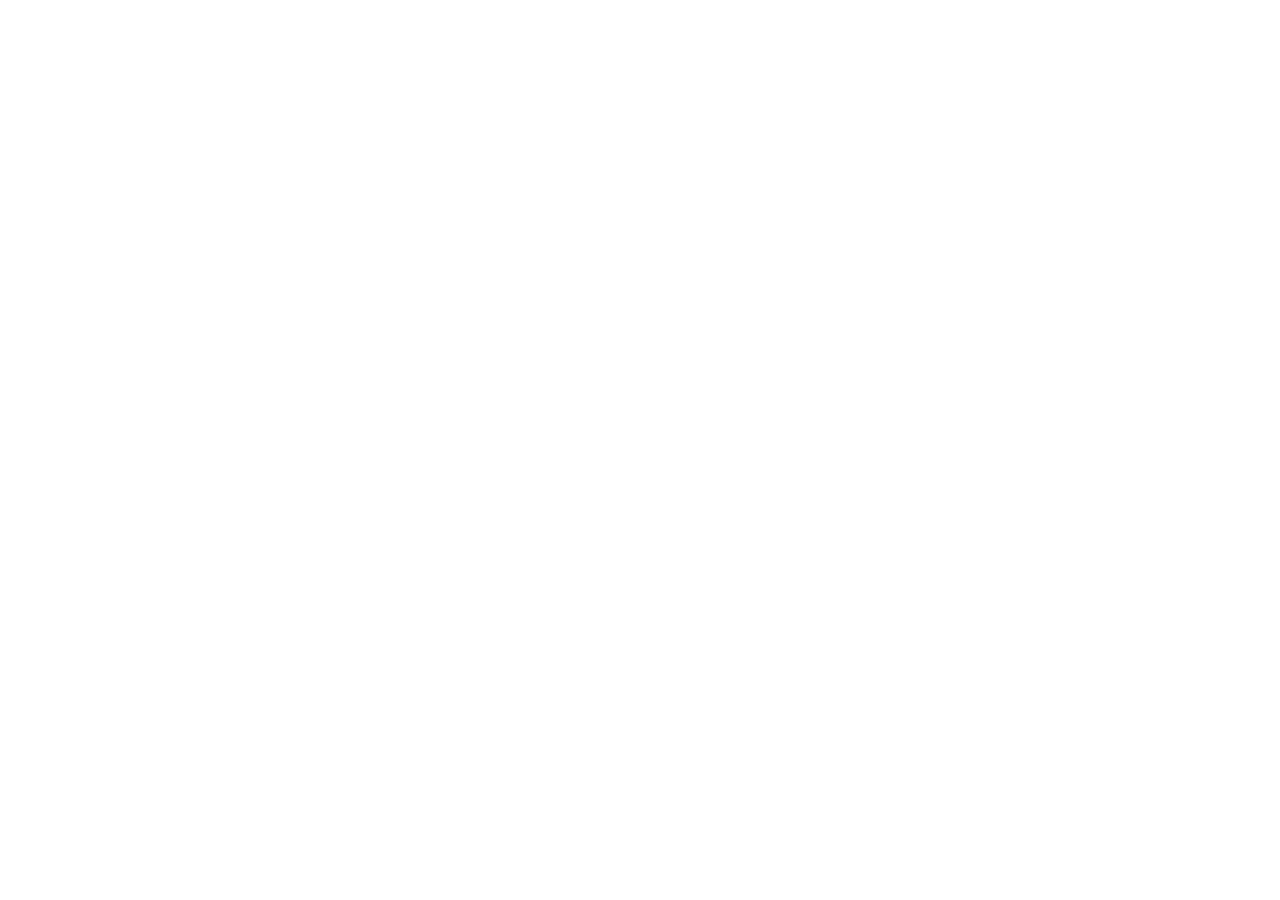
==== index.html @ 7dd33d98 "Create index.html" ====
<!DOCTYPE html>
<html lang="ko">
<head>
  <meta charset="UTF-8">
  <title>게임 갤러리</title>
  <style>
    #unity-container { width: 960px; height: 600px; }
    canvas { width: 100%; height: 100%; background: #231F20; }
  </style>
</head>
<body>

  <ul id="game-list"></ul>

  <div id="unity-container" style="display:none;">
    <canvas id="unity-canvas"></canvas>
  </div>

  <script type="module">
    import { neon } from './neonClient.js';

    async function loadGameList() {
      const { data } = await neon.from('games').select();
      const list = document.getElementById('game-list');
      data?.forEach(g => {
        const li = document.createElement('li');
        const btn = document.createElement('button');
        btn.textContent = g.title;
        btn.onclick = () => playGame(g);
        li.appendChild(btn);
        list.appendChild(li);
      });
    }

    function playGame(game) {
      document.getElementById('unity-container').style.display = 'block';
      const config = {
        dataUrl: game.data_url,
        frameworkUrl: game.framework_url,
        codeUrl: game.code_url,
        streamingAssetsUrl: 'StreamingAssets',
        companyName: 'MyCompany',
        productName: game.title,
        productVersion: '1.0',
      };
      const script = document.createElement('script');
      script.src = game.loader_url;
      script.onload = () => {
        createUnityInstance(document.querySelector('#unity-canvas'), config)
          .catch(err => alert(err));
      };
      document.body.appendChild(script);
    }

    loadGameList();
  </script>

</body>
</html>
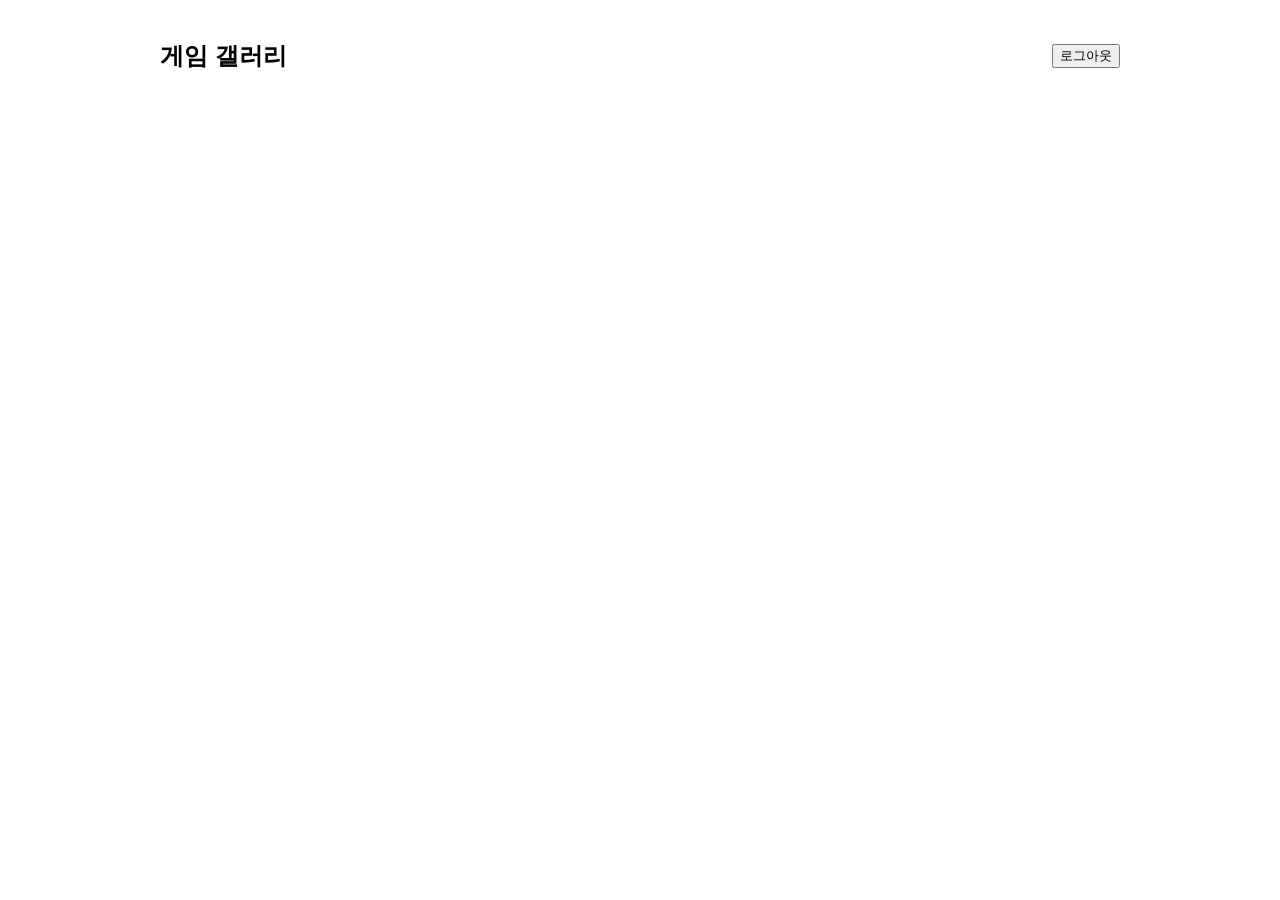
==== commit 563cd55c: "Add files via upload" ====
--- a/index.html
+++ b/index.html
@@ -4,11 +4,27 @@
   <meta charset="UTF-8">
   <title>게임 갤러리</title>
   <style>
-    #unity-container { width: 960px; height: 600px; }
+    body { font-family: sans-serif; max-width: 960px; margin: 20px auto; }
+    .top { display: flex; justify-content: space-between; align-items: center; }
+    #game-list { display: flex; flex-wrap: wrap; gap: 8px; padding: 0; list-style: none; }
+    #game-list li button { padding: 8px 14px; cursor: pointer; }
+    #unity-container { width: 960px; max-width: 100%; height: 600px; margin-top: 20px; }
     canvas { width: 100%; height: 100%; background: #231F20; }
+    #comments-section { margin-top: 16px; }
+    #comment-list { list-style: none; padding: 0; }
+    #comment-list li { border-bottom: 1px solid #ddd; padding: 6px 0; }
+    #comment-input { width: 80%; padding: 6px; }
   </style>
 </head>
 <body>
+
+  <div class="top">
+    <h2>게임 갤러리</h2>
+    <div>
+      <span id="user-email"></span>
+      <button id="logout-btn">로그아웃</button>
+    </div>
+  </div>
 
   <ul id="game-list"></ul>
 
@@ -16,13 +32,37 @@
     <canvas id="unity-canvas"></canvas>
   </div>
 
+  <div id="comments-section" style="display:none;">
+    <h3>댓글</h3>
+    <ul id="comment-list"></ul>
+    <input id="comment-input" placeholder="댓글을 입력하세요">
+    <button id="comment-submit">등록</button>
+  </div>
+
   <script type="module">
     import { neon } from './neonClient.js';
 
+    let currentGameId = null;
+
+    // 로그인 필수
+    const { data } = await neon.auth.getSession();
+    if (!data?.session) {
+      location.href = 'login.html';
+    }
+    document.getElementById('user-email').textContent = data.session.user.email;
+
+    document.getElementById('logout-btn').onclick = async () => {
+      await neon.auth.signOut();
+      location.href = 'login.html';
+    };
+
     async function loadGameList() {
-      const { data } = await neon.from('games').select();
+      const { data: games, error } = await neon.from('games').select();
+      if (error) { console.error(error); return; }
+
       const list = document.getElementById('game-list');
-      data?.forEach(g => {
+      list.innerHTML = '';
+      games?.forEach(g => {
         const li = document.createElement('li');
         const btn = document.createElement('button');
         btn.textContent = g.title;
@@ -33,7 +73,10 @@
     }
 
     function playGame(game) {
+      currentGameId = game.id;
       document.getElementById('unity-container').style.display = 'block';
+      document.getElementById('comments-section').style.display = 'block';
+
       const config = {
         dataUrl: game.data_url,
         frameworkUrl: game.framework_url,
@@ -43,13 +86,63 @@
         productName: game.title,
         productVersion: '1.0',
       };
+
+      const canvas = document.querySelector('#unity-canvas');
       const script = document.createElement('script');
       script.src = game.loader_url;
       script.onload = () => {
-        createUnityInstance(document.querySelector('#unity-canvas'), config)
+        createUnityInstance(canvas, config)
           .catch(err => alert(err));
       };
       document.body.appendChild(script);
+
+      loadComments();
+    }
+
+    // 유니티 쪽에서 SendMessage('WebGameBridge', 'RecordScore', '123') 형태로 호출하면
+    // 아래 함수가 실행되어 점수가 저장됩니다.
+    window.RecordScore = async (scoreValue) => {
+      if (!currentGameId) return;
+      const score = parseInt(scoreValue, 10);
+      if (Number.isNaN(score)) return;
+
+      const { error } = await neon.from('scores').insert({
+        game_id: currentGameId,
+        score,
+      });
+      if (error) console.error(error);
+    };
+
+    document.getElementById('comment-submit').onclick = async () => {
+      const input = document.getElementById('comment-input');
+      const content = input.value.trim();
+      if (!content || !currentGameId) return;
+
+      const { error } = await neon.from('comments').insert({
+        game_id: currentGameId,
+        content,
+      });
+      if (error) return alert(error.message);
+
+      input.value = '';
+      loadComments();
+    };
+
+    async function loadComments() {
+      if (!currentGameId) return;
+      const { data: comments, error } = await neon
+        .from('comments')
+        .select()
+        .eq('game_id', currentGameId);
+      if (error) { console.error(error); return; }
+
+      const list = document.getElementById('comment-list');
+      list.innerHTML = '';
+      comments?.forEach(c => {
+        const li = document.createElement('li');
+        li.textContent = c.content;
+        list.appendChild(li);
+      });
     }
 
     loadGameList();
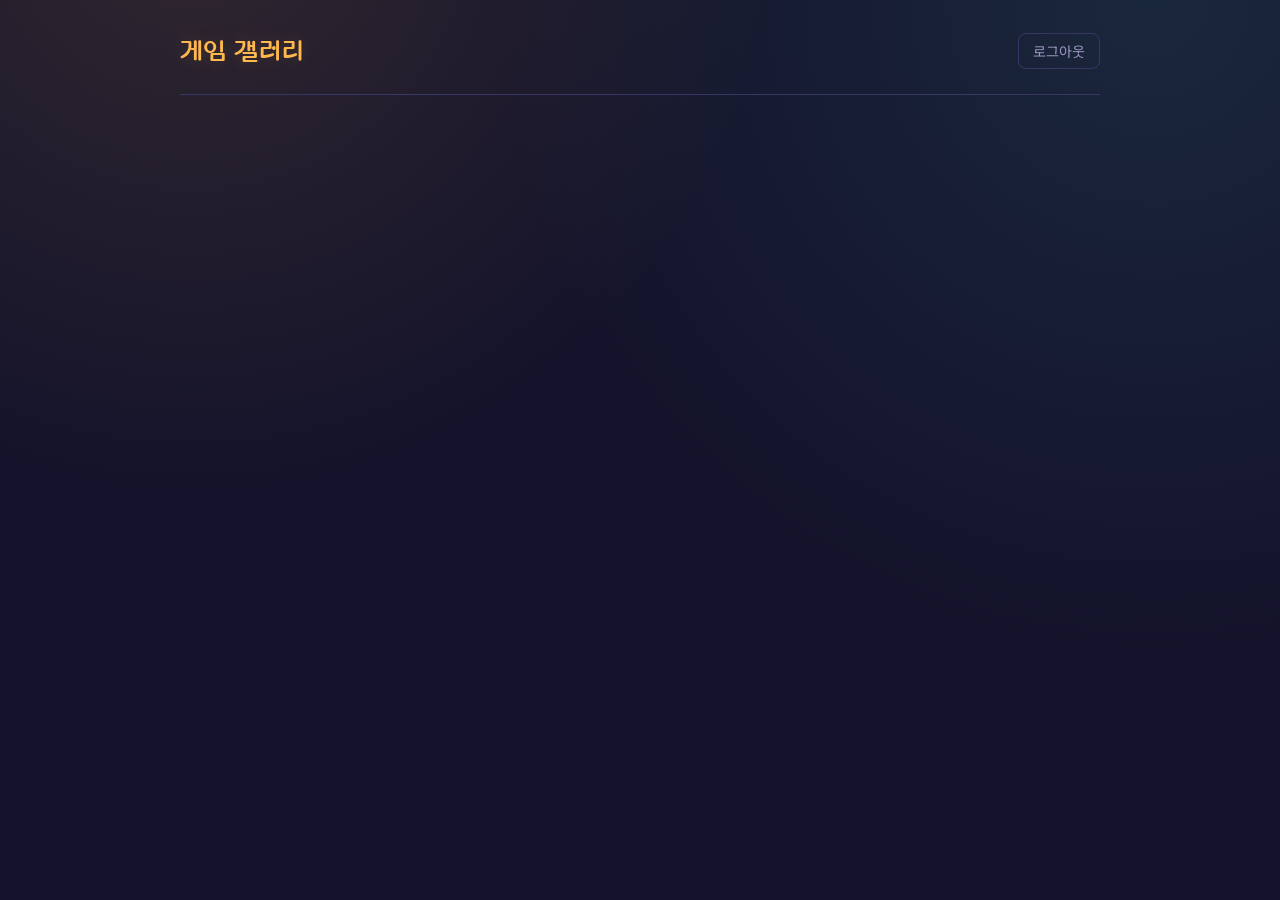
==== commit d8f58232: "Add files via upload" ====
--- a/index.html
+++ b/index.html
@@ -2,41 +2,37 @@
 <html lang="ko">
 <head>
   <meta charset="UTF-8">
+  <meta name="viewport" content="width=device-width, initial-scale=1">
   <title>게임 갤러리</title>
-  <style>
-    body { font-family: sans-serif; max-width: 960px; margin: 20px auto; }
-    .top { display: flex; justify-content: space-between; align-items: center; }
-    #game-list { display: flex; flex-wrap: wrap; gap: 8px; padding: 0; list-style: none; }
-    #game-list li button { padding: 8px 14px; cursor: pointer; }
-    #unity-container { width: 960px; max-width: 100%; height: 600px; margin-top: 20px; }
-    canvas { width: 100%; height: 100%; background: #231F20; }
-    #comments-section { margin-top: 16px; }
-    #comment-list { list-style: none; padding: 0; }
-    #comment-list li { border-bottom: 1px solid #ddd; padding: 6px 0; }
-    #comment-input { width: 80%; padding: 6px; }
-  </style>
+  <link rel="preconnect" href="https://fonts.googleapis.com">
+  <link href="https://fonts.googleapis.com/css2?family=Gugi&family=Noto+Sans+KR:wght@400;500;700&display=swap" rel="stylesheet">
+  <link rel="stylesheet" href="style.css">
 </head>
 <body>
 
-  <div class="top">
-    <h2>게임 갤러리</h2>
-    <div>
-      <span id="user-email"></span>
-      <button id="logout-btn">로그아웃</button>
+  <div class="page">
+    <div class="navbar">
+      <h2>게임 갤러리</h2>
+      <div class="navbar-right">
+        <span id="user-email"></span>
+        <button id="logout-btn" class="btn-ghost btn-small">로그아웃</button>
+      </div>
     </div>
-  </div>
 
-  <ul id="game-list"></ul>
+    <ul id="game-list" class="game-grid"></ul>
 
-  <div id="unity-container" style="display:none;">
-    <canvas id="unity-canvas"></canvas>
-  </div>
+    <div id="unity-container" style="display:none;">
+      <canvas id="unity-canvas"></canvas>
+    </div>
 
-  <div id="comments-section" style="display:none;">
-    <h3>댓글</h3>
-    <ul id="comment-list"></ul>
-    <input id="comment-input" placeholder="댓글을 입력하세요">
-    <button id="comment-submit">등록</button>
+    <div id="comments-section" style="display:none;">
+      <h3>댓글</h3>
+      <ul id="comment-list"></ul>
+      <div class="comment-form">
+        <input id="comment-input" type="text" placeholder="댓글을 남겨보세요">
+        <button id="comment-submit" class="btn-primary" style="width:auto;">등록</button>
+      </div>
+    </div>
   </div>
 
   <script type="module">
@@ -44,7 +40,6 @@
 
     let currentGameId = null;
 
-    // 로그인 필수
     const { data } = await neon.auth.getSession();
     if (!data?.session) {
       location.href = 'login.html';
@@ -62,12 +57,23 @@
 
       const list = document.getElementById('game-list');
       list.innerHTML = '';
-      games?.forEach(g => {
+
+      if (!games?.length) {
+        list.innerHTML = '<li class="empty-state" style="grid-column:1/-1;">아직 등록된 게임이 없어요. 관리자가 곧 추가할 예정이에요.</li>';
+        return;
+      }
+
+      games.forEach(g => {
         const li = document.createElement('li');
-        const btn = document.createElement('button');
-        btn.textContent = g.title;
-        btn.onclick = () => playGame(g);
-        li.appendChild(btn);
+        const card = document.createElement('button');
+        card.className = 'game-card';
+        card.innerHTML = `
+          <div class="marquee"></div>
+          <div class="title">${g.title}</div>
+          <div class="desc">${g.description || '플레이해보세요'}</div>
+        `;
+        card.onclick = () => playGame(g);
+        li.appendChild(card);
         list.appendChild(li);
       });
     }
@@ -91,25 +97,21 @@
       const script = document.createElement('script');
       script.src = game.loader_url;
       script.onload = () => {
-        createUnityInstance(canvas, config)
-          .catch(err => alert(err));
+        createUnityInstance(canvas, config).catch(err => alert(err));
       };
       document.body.appendChild(script);
 
+      document.getElementById('unity-container').scrollIntoView({ behavior: 'smooth' });
       loadComments();
     }
 
-    // 유니티 쪽에서 SendMessage('WebGameBridge', 'RecordScore', '123') 형태로 호출하면
-    // 아래 함수가 실행되어 점수가 저장됩니다.
+    // Unity 쪽에서 SendMessage('WebGameBridge', 'RecordScore', '123') 형태로 호출
     window.RecordScore = async (scoreValue) => {
       if (!currentGameId) return;
       const score = parseInt(scoreValue, 10);
       if (Number.isNaN(score)) return;
 
-      const { error } = await neon.from('scores').insert({
-        game_id: currentGameId,
-        score,
-      });
+      const { error } = await neon.from('scores').insert({ game_id: currentGameId, score });
       if (error) console.error(error);
     };
 
@@ -118,10 +120,7 @@
       const content = input.value.trim();
       if (!content || !currentGameId) return;
 
-      const { error } = await neon.from('comments').insert({
-        game_id: currentGameId,
-        content,
-      });
+      const { error } = await neon.from('comments').insert({ game_id: currentGameId, content });
       if (error) return alert(error.message);
 
       input.value = '';
@@ -138,7 +137,13 @@
 
       const list = document.getElementById('comment-list');
       list.innerHTML = '';
-      comments?.forEach(c => {
+
+      if (!comments?.length) {
+        list.innerHTML = '<li style="color:var(--text-muted); border-bottom:none;">아직 댓글이 없어요. 첫 댓글을 남겨보세요.</li>';
+        return;
+      }
+
+      comments.forEach(c => {
         const li = document.createElement('li');
         li.textContent = c.content;
         list.appendChild(li);
--- a/style.css
+++ b/style.css
@@ -0,0 +1,376 @@
+/* ================= Tokens ================= */
+:root {
+  --bg: #14132b;
+  --surface: #1e1d3a;
+  --surface-2: #262550;
+  --border: #383667;
+  --text: #f5f3ff;
+  --text-muted: #9c98c4;
+  --accent: #ffb84d;
+  --accent-soft: rgba(255, 184, 77, 0.15);
+  --accent-2: #4dd9c4;
+  --danger: #ff6b6b;
+  --radius: 14px;
+}
+
+* { box-sizing: border-box; }
+
+body {
+  margin: 0;
+  background: var(--bg);
+  background-image:
+    radial-gradient(circle at 15% -10%, rgba(255, 184, 77, 0.12), transparent 40%),
+    radial-gradient(circle at 90% 0%, rgba(77, 217, 196, 0.10), transparent 45%);
+  color: var(--text);
+  font-family: 'Noto Sans KR', sans-serif;
+  line-height: 1.6;
+  min-height: 100vh;
+}
+
+h1, h2, h3 {
+  font-family: 'Gugi', 'Noto Sans KR', sans-serif;
+  font-weight: 400;
+  margin: 0;
+  letter-spacing: 0.02em;
+}
+
+a { color: var(--accent-2); }
+
+/* ================= Layout shells ================= */
+.page {
+  max-width: 960px;
+  margin: 0 auto;
+  padding: 32px 20px 64px;
+}
+
+.page-narrow {
+  max-width: 420px;
+  margin: 0 auto;
+  padding: 0 20px;
+  min-height: 100vh;
+  display: flex;
+  flex-direction: column;
+  justify-content: center;
+}
+
+.navbar {
+  display: flex;
+  justify-content: space-between;
+  align-items: center;
+  padding-bottom: 24px;
+  margin-bottom: 28px;
+  border-bottom: 1px solid var(--border);
+}
+
+.navbar h2 {
+  font-size: 1.5rem;
+  color: var(--accent);
+  text-shadow: 0 0 18px var(--accent-soft);
+}
+
+.navbar-right {
+  display: flex;
+  align-items: center;
+  gap: 12px;
+  color: var(--text-muted);
+  font-size: 0.9rem;
+}
+
+/* ================= Auth card ================= */
+.auth-card {
+  background: var(--surface);
+  border: 1px solid var(--border);
+  border-radius: var(--radius);
+  padding: 36px 32px;
+  box-shadow: 0 0 60px rgba(255, 184, 77, 0.06);
+}
+
+.auth-card h2 {
+  font-size: 1.6rem;
+  color: var(--accent);
+  margin-bottom: 6px;
+}
+
+.auth-card .subtitle {
+  color: var(--text-muted);
+  font-size: 0.9rem;
+  margin-bottom: 24px;
+}
+
+.field {
+  margin-bottom: 16px;
+}
+
+.field label {
+  display: block;
+  font-size: 0.82rem;
+  color: var(--text-muted);
+  margin-bottom: 6px;
+}
+
+.auth-footer {
+  margin-top: 18px;
+  font-size: 0.88rem;
+  color: var(--text-muted);
+  text-align: center;
+}
+
+/* ================= Form controls ================= */
+input[type="text"],
+input[type="email"],
+input[type="password"],
+input:not([type]) {
+  width: 100%;
+  padding: 11px 13px;
+  background: var(--surface-2);
+  border: 1px solid var(--border);
+  border-radius: 8px;
+  color: var(--text);
+  font-family: inherit;
+  font-size: 0.95rem;
+  outline: none;
+  transition: border-color 0.15s ease;
+}
+
+input:focus {
+  border-color: var(--accent);
+}
+
+input::placeholder { color: #6c689a; }
+
+input:disabled {
+  color: var(--text-muted);
+  opacity: 0.7;
+}
+
+button {
+  font-family: inherit;
+  font-size: 0.95rem;
+  border: none;
+  border-radius: 8px;
+  padding: 11px 18px;
+  cursor: pointer;
+  transition: transform 0.1s ease, opacity 0.15s ease;
+}
+
+button:active { transform: scale(0.98); }
+
+.btn-primary {
+  width: 100%;
+  background: var(--accent);
+  color: #1a1530;
+  font-weight: 700;
+}
+
+.btn-primary:hover { opacity: 0.9; }
+
+.btn-ghost {
+  background: transparent;
+  border: 1px solid var(--border);
+  color: var(--text-muted);
+}
+
+.btn-ghost:hover { border-color: var(--accent-2); color: var(--accent-2); }
+
+.btn-danger {
+  background: transparent;
+  border: 1px solid var(--danger);
+  color: var(--danger);
+  padding: 6px 12px;
+  font-size: 0.85rem;
+}
+
+.btn-danger:hover { background: rgba(255, 107, 107, 0.12); }
+
+.btn-small {
+  padding: 7px 14px;
+  font-size: 0.88rem;
+}
+
+#msg {
+  min-height: 20px;
+  font-size: 0.88rem;
+  margin-top: 14px;
+  color: var(--danger);
+}
+
+#msg.success { color: var(--accent-2); }
+
+/* ================= Admin form card ================= */
+.form-card {
+  background: var(--surface);
+  border: 1px solid var(--border);
+  border-radius: var(--radius);
+  padding: 24px;
+  margin-bottom: 32px;
+}
+
+.form-card h3 {
+  font-size: 1.1rem;
+  color: var(--accent-2);
+  margin-bottom: 16px;
+}
+
+.form-grid {
+  display: grid;
+  grid-template-columns: 1fr 1fr;
+  gap: 14px;
+  margin-bottom: 18px;
+}
+
+.form-grid .field.full { grid-column: 1 / -1; }
+
+section h3 {
+  font-size: 1.05rem;
+  color: var(--text-muted);
+  margin-bottom: 14px;
+}
+
+/* ================= Game list (admin) ================= */
+.manage-list {
+  list-style: none;
+  padding: 0;
+  margin: 0;
+  display: flex;
+  flex-direction: column;
+  gap: 10px;
+}
+
+.manage-list li {
+  display: flex;
+  justify-content: space-between;
+  align-items: center;
+  background: var(--surface);
+  border: 1px solid var(--border);
+  border-radius: 10px;
+  padding: 12px 16px;
+}
+
+.manage-list .game-title { font-weight: 500; }
+
+/* ================= Game grid (player view) ================= */
+.game-grid {
+  display: grid;
+  grid-template-columns: repeat(auto-fill, minmax(200px, 1fr));
+  gap: 16px;
+  list-style: none;
+  padding: 0;
+  margin: 0 0 32px;
+}
+
+.game-card {
+  position: relative;
+  background: var(--surface);
+  border: 1px solid var(--border);
+  border-radius: var(--radius);
+  padding: 20px 18px;
+  cursor: pointer;
+  text-align: left;
+  color: var(--text);
+  width: 100%;
+  transition: border-color 0.15s ease, transform 0.15s ease;
+}
+
+.game-card:hover {
+  border-color: var(--accent);
+  transform: translateY(-3px);
+}
+
+.game-card .marquee {
+  width: 34px;
+  height: 6px;
+  background: var(--accent);
+  border-radius: 3px;
+  margin-bottom: 14px;
+  box-shadow: 0 0 12px var(--accent-soft);
+}
+
+.game-card .title {
+  font-family: 'Gugi', sans-serif;
+  font-size: 1rem;
+  margin-bottom: 6px;
+}
+
+.game-card .desc {
+  font-size: 0.82rem;
+  color: var(--text-muted);
+}
+
+.empty-state {
+  color: var(--text-muted);
+  padding: 40px 0;
+  text-align: center;
+  border: 1px dashed var(--border);
+  border-radius: var(--radius);
+}
+
+/* ================= Unity player ================= */
+#unity-container {
+  width: 100%;
+  max-width: 960px;
+  aspect-ratio: 16 / 10;
+  margin-top: 12px;
+  border-radius: var(--radius);
+  overflow: hidden;
+  border: 1px solid var(--border);
+  box-shadow: 0 0 40px rgba(0, 0, 0, 0.4);
+}
+
+#unity-canvas {
+  width: 100%;
+  height: 100%;
+  display: block;
+  background: #0e0d1f;
+}
+
+/* ================= Comments ================= */
+#comments-section {
+  margin-top: 24px;
+  background: var(--surface);
+  border: 1px solid var(--border);
+  border-radius: var(--radius);
+  padding: 20px;
+}
+
+.comment-form {
+  display: flex;
+  gap: 10px;
+  margin-top: 14px;
+}
+
+.comment-form input { flex: 1; }
+
+#comment-list {
+  list-style: none;
+  padding: 0;
+  margin: 0;
+  display: flex;
+  flex-direction: column;
+  gap: 8px;
+}
+
+#comment-list li {
+  border-bottom: 1px solid var(--border);
+  padding: 10px 2px;
+  font-size: 0.9rem;
+}
+
+#comment-list li:last-child { border-bottom: none; }
+
+/* ================= Responsive ================= */
+@media (max-width: 640px) {
+  .form-grid { grid-template-columns: 1fr; }
+  .navbar { flex-direction: column; align-items: flex-start; gap: 12px; }
+}
+
+/* ================= Accessibility ================= */
+a:focus-visible,
+button:focus-visible,
+input:focus-visible {
+  outline: 2px solid var(--accent-2);
+  outline-offset: 2px;
+}
+
+@media (prefers-reduced-motion: reduce) {
+  * { transition: none !important; }
+}
